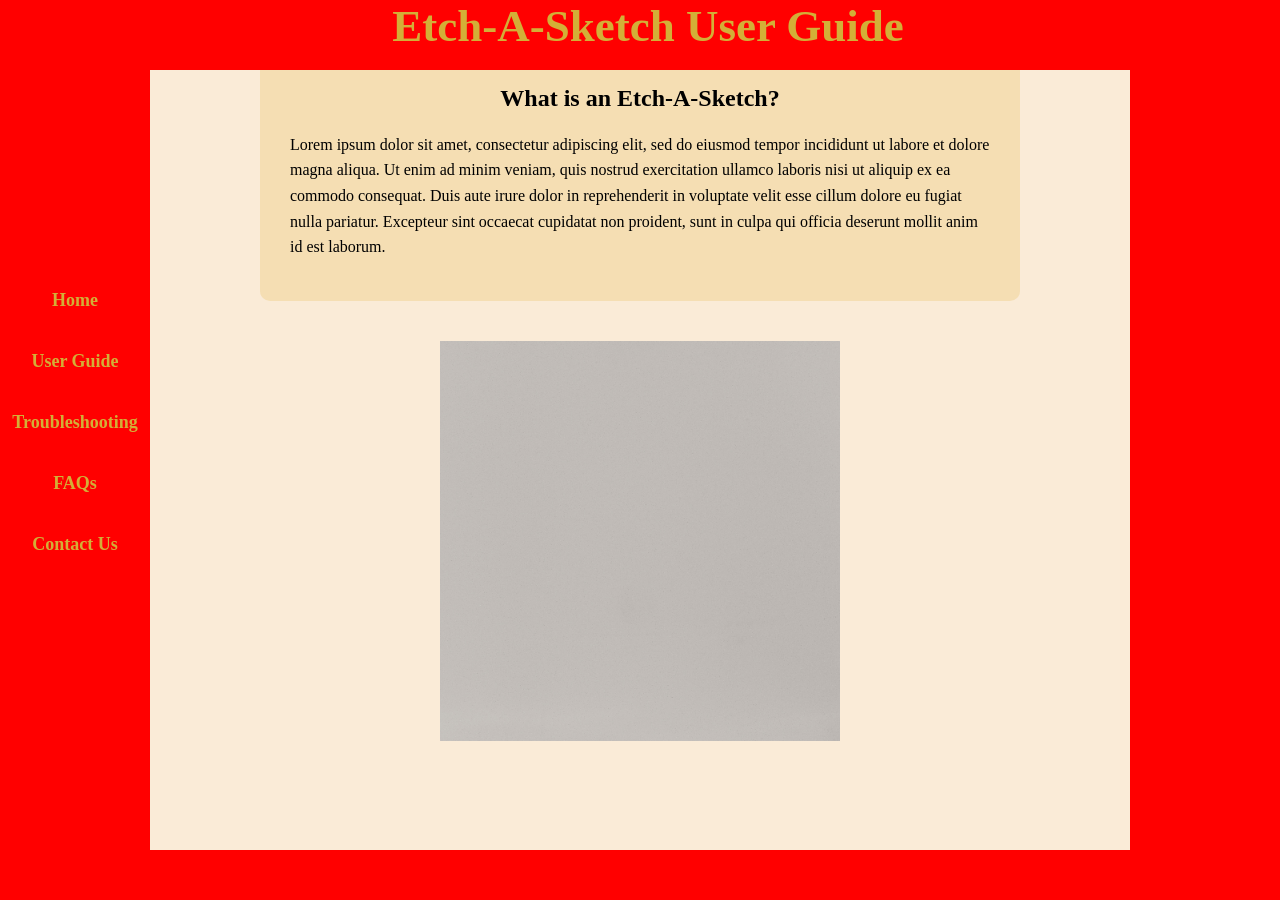
==== index.html @ e488365c "Update index.html" ====
<html lang="en">
	<head>
		<meta charset="utf-8">
		<title>Etch-A-Sketch</title>
		<link rel="stylesheet" href='styles/style.css'>
	</head>	
	<body>  
		<div id="bar1"></div>
		<div id="bar2"></div>
		<div id="bar3"></div>
		<div id="bar4"></div>
		<nav>
			<ul class="nav">
				<li><a href="">Home</a></li>
				<li><a href="pages/userGuide.html">User Guide</a></li>
				<li><a href="pages/troubleshooting.html">Troubleshooting</a></li>
				<li><a href="pages/faq.html">FAQs</a></li>
				<li><a href="pages/contact.html">Contact Us</a></li>
			</ul>
		</nav>
		<h1 id="title">Etch-A-Sketch User Guide</h1>
		
		<article id="blurb">
			<h2>What is an Etch-A-Sketch?</h2>
			<p>
				Lorem ipsum dolor sit amet, consectetur adipiscing elit, 
				sed do eiusmod tempor incididunt ut labore et dolore magna 
				aliqua. Ut enim ad minim veniam, quis nostrud exercitation 
				ullamco laboris nisi ut aliquip ex ea commodo consequat. Duis 
				aute irure dolor in reprehenderit in voluptate velit esse 
				cillum dolore eu fugiat nulla pariatur. Excepteur sint occaecat 
				cupidatat non proident, sunt in culpa qui officia deserunt 
				mollit anim id est laborum.
			</p>
		</article>
		
		<img id="etch" src="images/filler.jpg" alt="Modern Etch-A-Sketch Design">
		
	</body>
</html>
---- styles/style.css ----
h1 {
    font-family: "Brush Script MT";
    text-align: center;
}

h2 {
    font-family: "Century Gothic";
    text-align: center;
}

p {
    font-family: "Century Gothic";
    text-align: left;   
    line-height: 1.6;   
}

nav ul {
  list-style-type: none;
  margin: 0;
  padding: 0;
  width: 150px;
  background-color: red;
}

nav li a {
  display: block;
  color: #d3af37;
  padding: 20px 8px;
  text-decoration: none;
  text-align: center;
  font-weight: bolder;
  font-size: 18px;
  font-family: "century gothic";
}

nav li a:hover {
  background-color: firebrick;
  color: white;
}

body {
	background-color: antiquewhite;
}

nav {
	position: fixed;
	top: 30%;
	left: 0;
}

#bar1 {
	position: fixed;
	left: 0;
	top: 0;
	bottom: 0;
	width: 150px;
	height: 100%;
	background: red;
	z-index: -1;
}

#bar2 {
	position: fixed;
	right: 0;
	top: 0;
	bottom: 0;
	width: 150px;
	height: 100%;
	background: red;
	z-index: -1;
}

#bar3 {
	position: fixed;
	bottom: 0;
	width: 100%;
	height: 50px;
	background: red;
	z-index: 100;
}

#bar4 {
	position: fixed;
	top: 0;
	width: 100%;
	height: 70px;
	background: red;
	z-index: 100;
}

#title {
	width: 100%;
	position: fixed;
	top:0;
	margin-top: 0;
	color: #d3af37;
	font-size: 45px;
	z-index: 101;
}

#blurb {
    margin: 40px auto;
    width: 700px;
    padding: 25px 30px;   
    background-color: #f5deb3; 
    border-radius: 10px; 
}

#etch {
	display: block;
    margin: 20px auto;   
    width: 400px;
    height: auto;
}



.steps {
    margin: 40px auto;
    width: 700px;
    padding: 25px 30px;   
    background-color: #f5deb3; 
    border-radius: 10px;  
}

.steps {
    display: flex;
    flex-direction: column; 
    align-items: center;    
    text-align: center;     
    gap: 15px;               
}

.steps img {
    width: 200px;
    height: 200px;
    flex-shrink: 0;
}

article {
	padding-bottom: 70px;
}

.steps h2 {
	text-align: center;
	font-size: 40px;
}

#first {
	padding-top: 100px;
}

#last {
	padding-bottom: 100px;
}

.aboutus p, address{
	font-family: "century gothic";
	text-align: center;
	font-size: 20px;

}
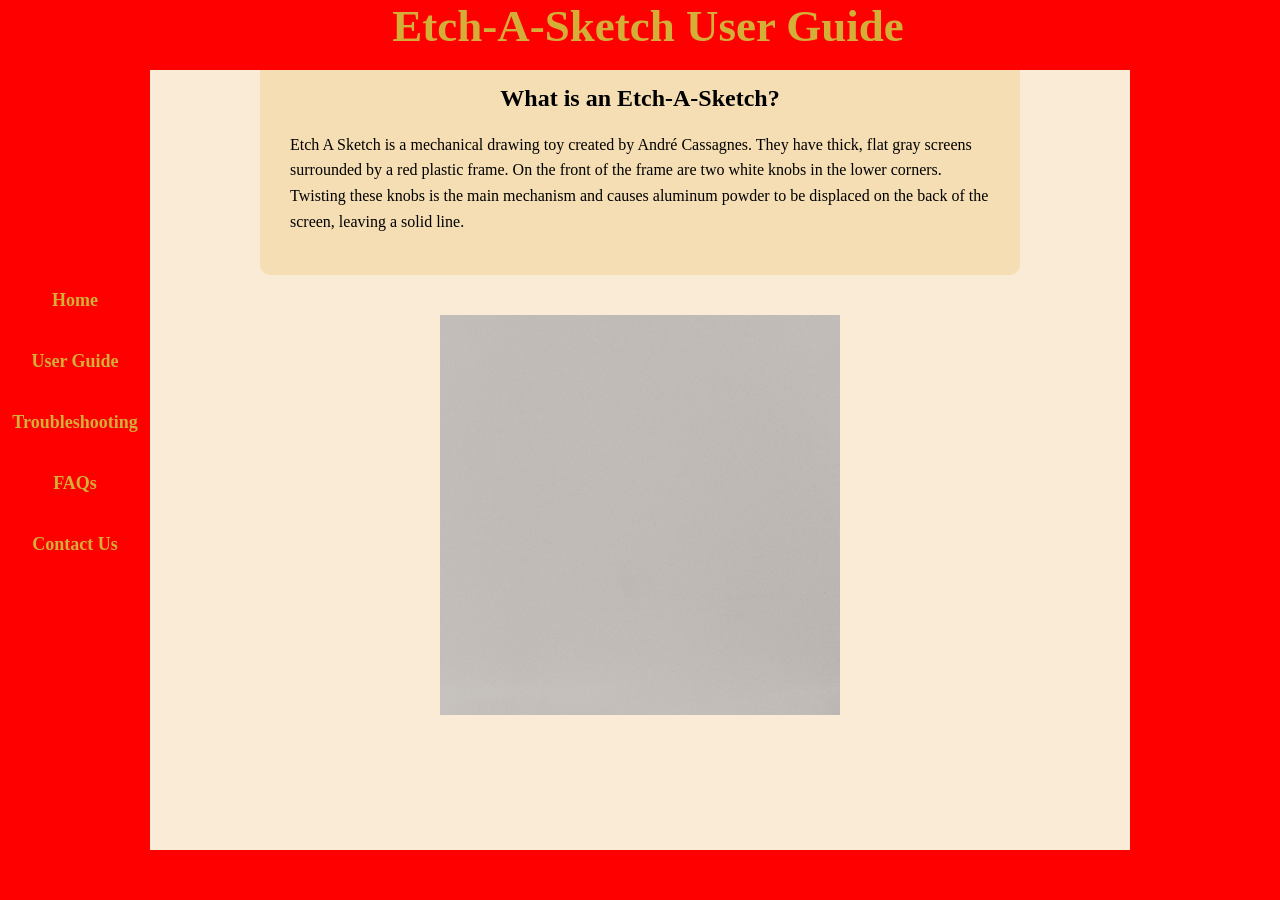
==== commit 7b356b36: "added text and image to index.html" ====
--- a/index.html
+++ b/index.html
@@ -23,14 +23,11 @@
 		<article id="blurb">
 			<h2>What is an Etch-A-Sketch?</h2>
 			<p>
-				Lorem ipsum dolor sit amet, consectetur adipiscing elit, 
-				sed do eiusmod tempor incididunt ut labore et dolore magna 
-				aliqua. Ut enim ad minim veniam, quis nostrud exercitation 
-				ullamco laboris nisi ut aliquip ex ea commodo consequat. Duis 
-				aute irure dolor in reprehenderit in voluptate velit esse 
-				cillum dolore eu fugiat nulla pariatur. Excepteur sint occaecat 
-				cupidatat non proident, sunt in culpa qui officia deserunt 
-				mollit anim id est laborum.
+				Etch A Sketch is a mechanical drawing toy created by André Cassagnes.
+				They have thick, flat gray screens surrounded by a red plastic frame.
+				On the front of the frame are two white knobs in the lower corners. 
+				Twisting these knobs is the main mechanism and causes aluminum powder
+				to be displaced on the back of the screen, leaving a solid line.
 			</p>
 		</article>
 		
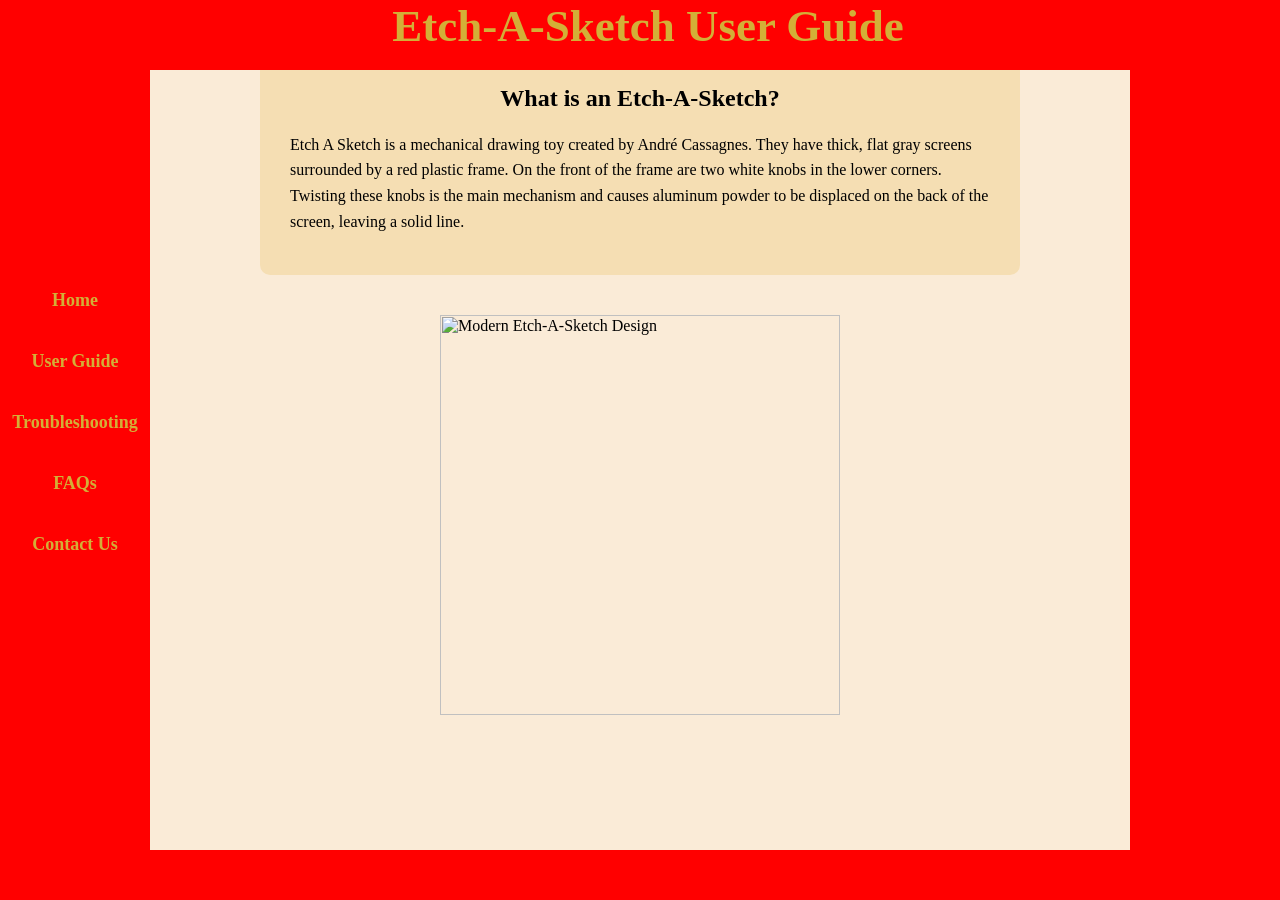
==== commit e56dff77: "actually added image" ====
--- a/index.html
+++ b/index.html
@@ -31,7 +31,7 @@
 			</p>
 		</article>
 		
-		<img id="etch" src="images/filler.jpg" alt="Modern Etch-A-Sketch Design">
+		<img id="etch" src="images/etch" alt="Modern Etch-A-Sketch Design">
 		
 	</body>
 </html>
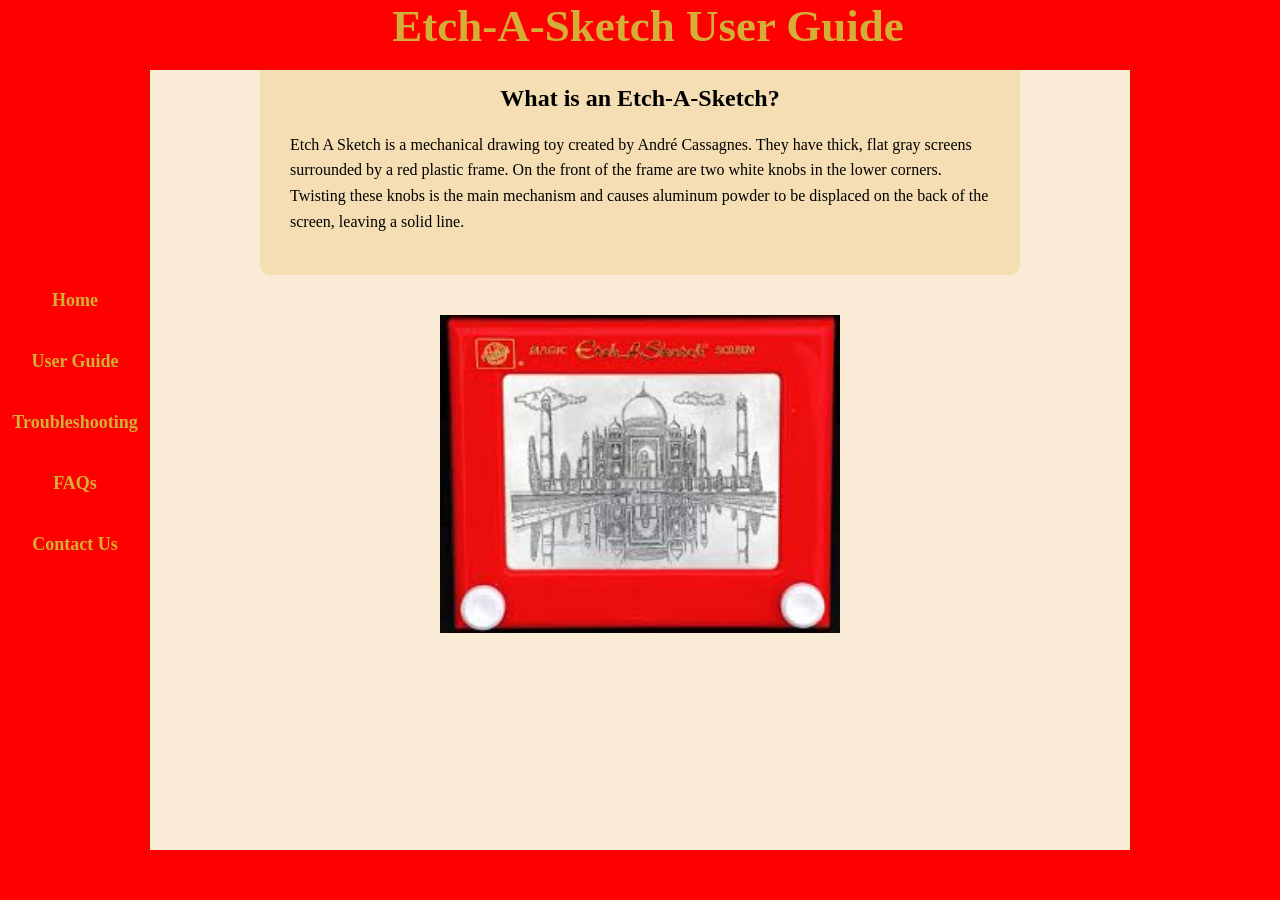
==== commit b63e526a: "added aria labels" ====
--- a/index.html
+++ b/index.html
@@ -9,13 +9,13 @@
 		<div id="bar2"></div>
 		<div id="bar3"></div>
 		<div id="bar4"></div>
-		<nav>
+		<nav aria-label="Main navigation">
 			<ul class="nav">
-				<li><a href="">Home</a></li>
-				<li><a href="pages/userGuide.html">User Guide</a></li>
-				<li><a href="pages/troubleshooting.html">Troubleshooting</a></li>
-				<li><a href="pages/faq.html">FAQs</a></li>
-				<li><a href="pages/contact.html">Contact Us</a></li>
+				<li><a href="" aria-current="page" aria-label="Current page, Home">Home</a></li>
+				<li><a href="pages/userGuide.html" aria-label="Navigate to User Guide">User Guide</a></li>
+				<li><a href="pages/troubleshooting.html" aria-label="Navigate to Troubleshooting">Troubleshooting</a></li>
+				<li><a href="pages/faq.html" aria-label="Navigate to Frequently Asked Questions">FAQs</a></li>
+				<li><a href="pages/contact.html" aria-label="Navigate to Contact Us">Contact Us</a></li>
 			</ul>
 		</nav>
 		<h1 id="title">Etch-A-Sketch User Guide</h1>
@@ -31,7 +31,7 @@
 			</p>
 		</article>
 		
-		<img id="etch" src="images/etch" alt="Modern Etch-A-Sketch Design">
+		<img id="etch" src="./images/etch.jpg" alt="Modern Etch-A-Sketch Design">
 		
 	</body>
 </html>
